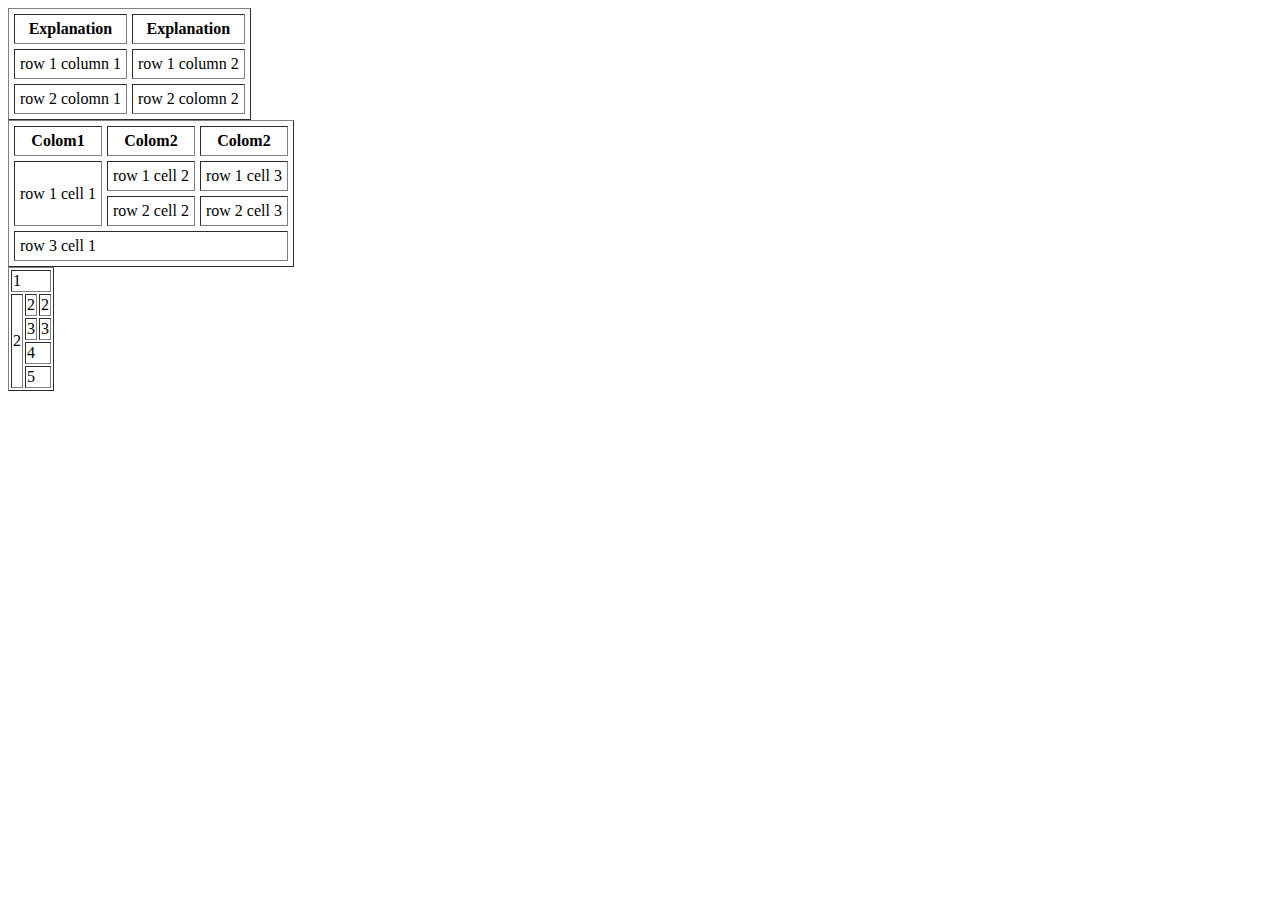
==== Chapter4/index.html @ e9c01060 "added many staff" ====
<!DOCTYPE html>
<html lang="en">
<head>
	<meta charset="UTF-8">
	<title>Document</title>

</head>
<body>
	<table border="1"cellpadding="5" cellspacing="5">
			<tr>
			<th>Explanation</th>
			<th>Explanation</th>
		</tr>
		<tr>
			<td>row 1 column 1</td>
			<td>row 1 column 2</td>
		</tr>
		<tr>
			<td>row 2 colomn 1</td>
			<td>row 2 colomn 2</td>
		</tr>
	</table>
		<table border="1"cellpadding="5" cellspacing="5">
			<tr>
			<th>Colom1</th>
			<th>Colom2</th>
				<th>Colom2</th>
		</tr>
		<tr>
			<td rowspan="2">row 1 cell 1</td>
			<td>row 1 cell 2</td>
				<td>row 1 cell 3</td>
		</tr>
		<tr>
			<td>row 2 cell 2</td>
			<td>row 2 cell 3</td>

		</tr>
		<tr>
			<td colspan="3">row 3 cell 1</td>
		
			
		</tr>
	</table>
	<table border="1">
		<tr> 
			<td colspan="3">1</td>
			</tr>
		<tr> 
		<td rowspan="4">2</td>

		<td>2</td>
		<td>2</td>
	</tr>
		<tr>
		<td>3</td>
		<td>3</td>
		</tr>
		<tr>
		<td colspan="3">4</td>
	</tr>
		<tr>
		<td colspan="3">5</td>
</tr>
	
	</table>
</body>
</html>
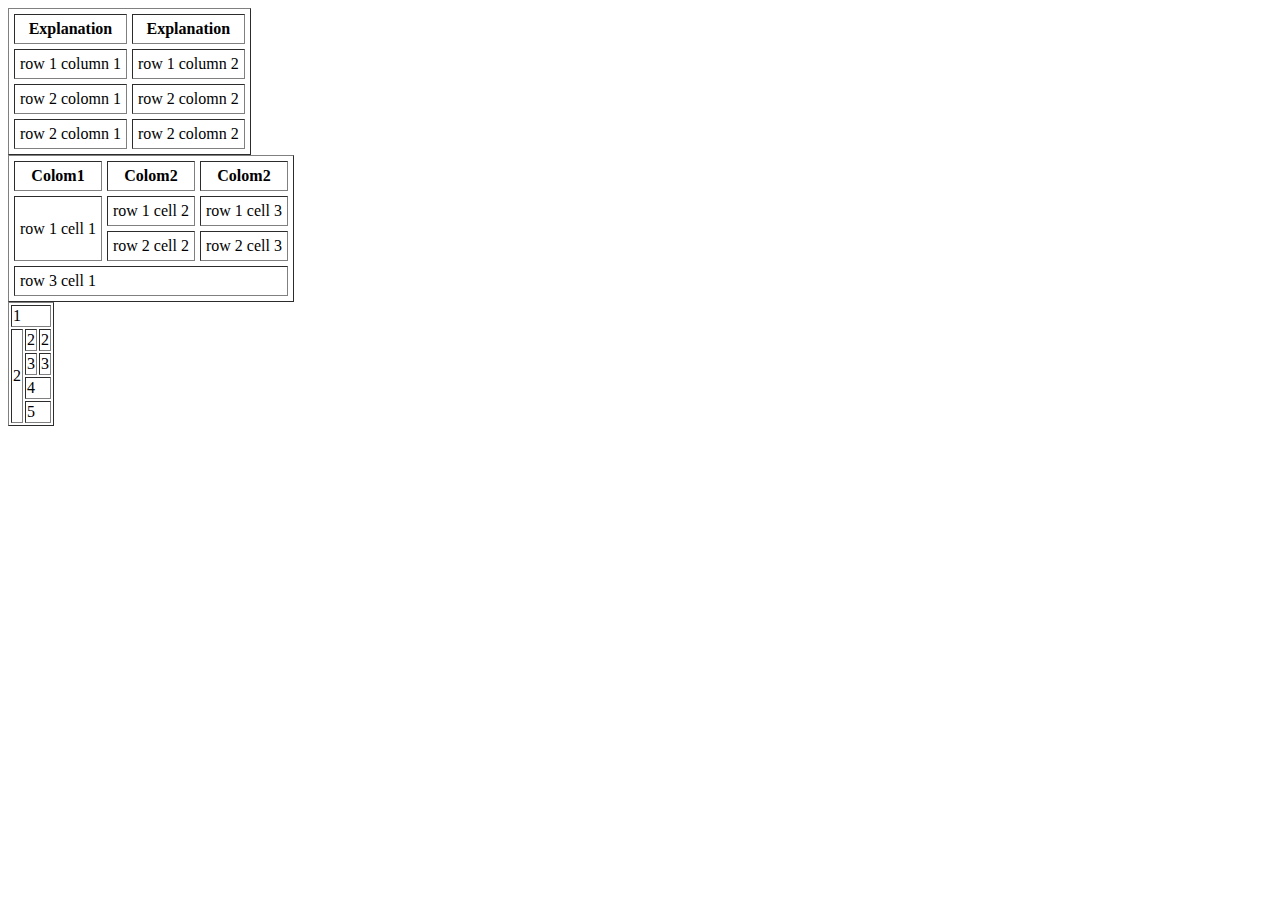
==== commit 4f928bc4: "add start pack" ====
--- a/Chapter4/index.html
+++ b/Chapter4/index.html
@@ -14,6 +14,10 @@
 		<tr>
 			<td>row 1 column 1</td>
 			<td>row 1 column 2</td>
+		</tr>
+		<tr>
+			<td>row 2 colomn 1</td>
+			<td>row 2 colomn 2</td>
 		</tr>
 		<tr>
 			<td>row 2 colomn 1</td>
